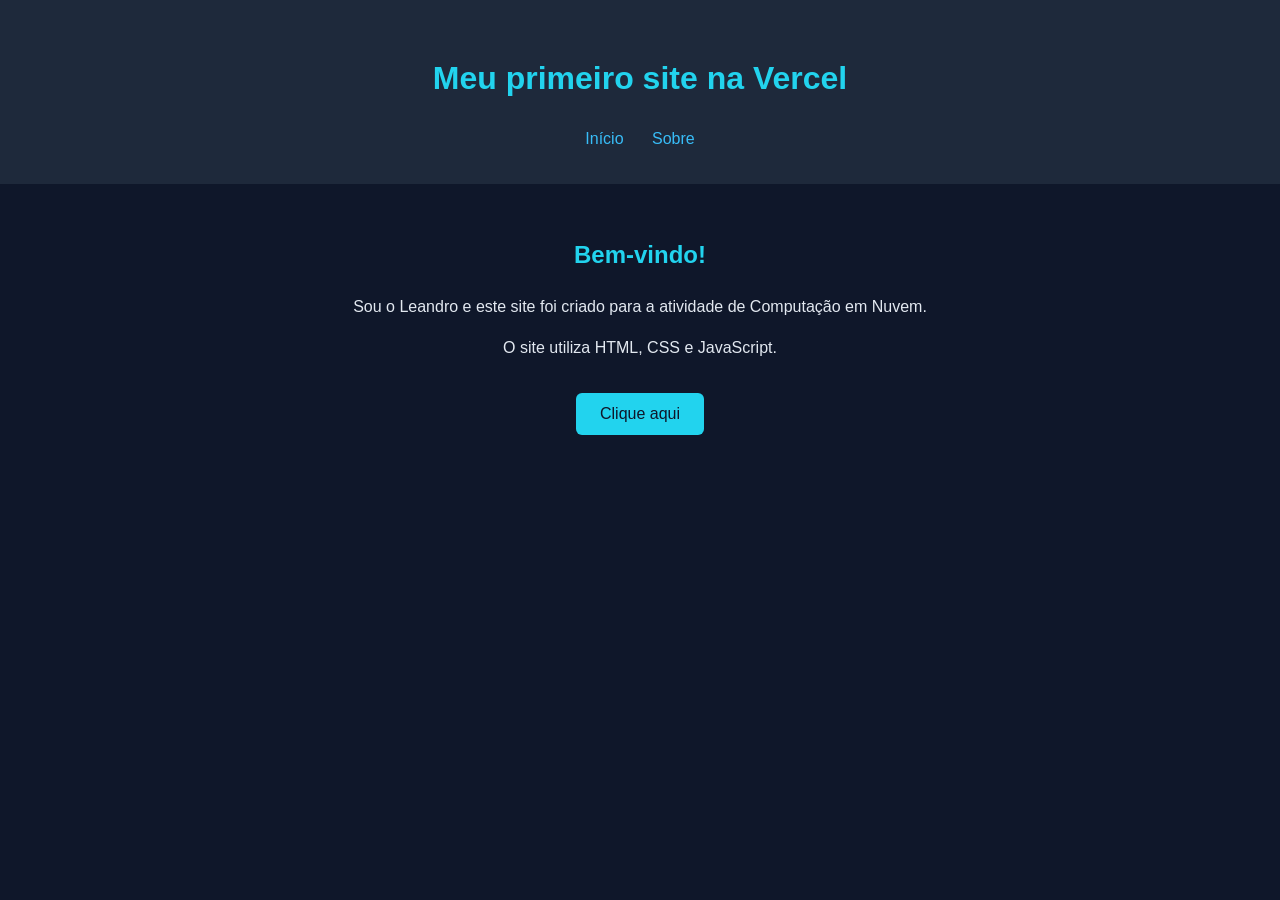
==== index.html @ 832a66a4 "Primeira versão do site estático" ====
<!DOCTYPE html>
<html lang="pt-BR">
<head>
  <meta charset="UTF-8">
  <meta name="viewport" content="width=device-width, initial-scale=1.0">
  <title>Site do Leandro</title>
  <link rel="stylesheet" href="/css/style.css">
</head>
<body>
  <header>
    <h1>Meu primeiro site na Vercel</h1>
    <nav>
      <a href="/">Início</a>
      <a href="/sobre">Sobre</a>
    </nav>
  </header>

  <main>
    <h2>Bem-vindo!</h2>
    <p>Sou o Leandro e este site foi criado para a atividade de Computação em Nuvem.</p>
    <p>O site utiliza HTML, CSS e JavaScript.</p>

    <button id="btn">Clique aqui</button>
    <p id="saida" aria-live="polite"></p>
  </main>

  <script src="/js/script.js"></script>
</body>
</html>
---- css/style.css ----
* {
  box-sizing: border-box;
}

body {
  margin: 0;
  background: #0f172a;
  color: #e2e8f0;
  font-family: Arial, sans-serif;
  text-align: center;
  line-height: 1.6;
}

header {
  padding: 32px 16px;
  background: #1e293b;
}

h1,
h2 {
  color: #22d3ee;
}

nav a {
  display: inline-block;
  margin: 0 12px;
}

a {
  color: #38bdf8;
  text-decoration: none;
}

a:hover {
  text-decoration: underline;
}

main {
  max-width: 800px;
  margin: 0 auto;
  padding: 32px 20px;
}

button {
  margin-top: 16px;
  padding: 12px 24px;
  border: none;
  border-radius: 6px;
  background: #22d3ee;
  color: #0f172a;
  font-size: 16px;
  cursor: pointer;
}

button:hover {
  background: #67e8f9;
}

#saida {
  font-weight: bold;
}
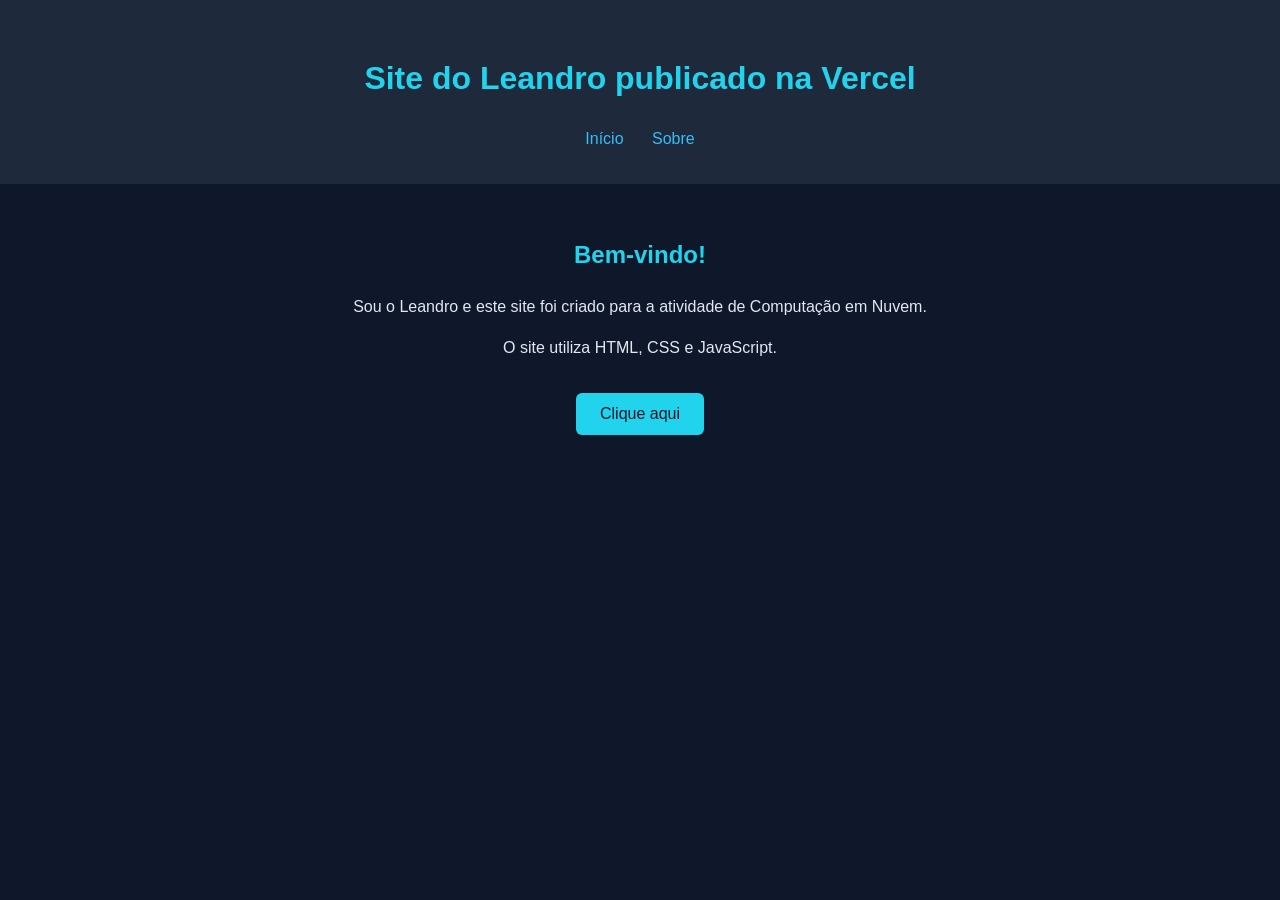
==== commit 92eaa8b5: "Atualiza título do site" ====
--- a/index.html
+++ b/index.html
@@ -8,7 +8,7 @@
 </head>
 <body>
   <header>
-    <h1>Meu primeiro site na Vercel</h1>
+    <h1>Site do Leandro publicado na Vercel</h1>
     <nav>
       <a href="/">Início</a>
       <a href="/sobre">Sobre</a>
